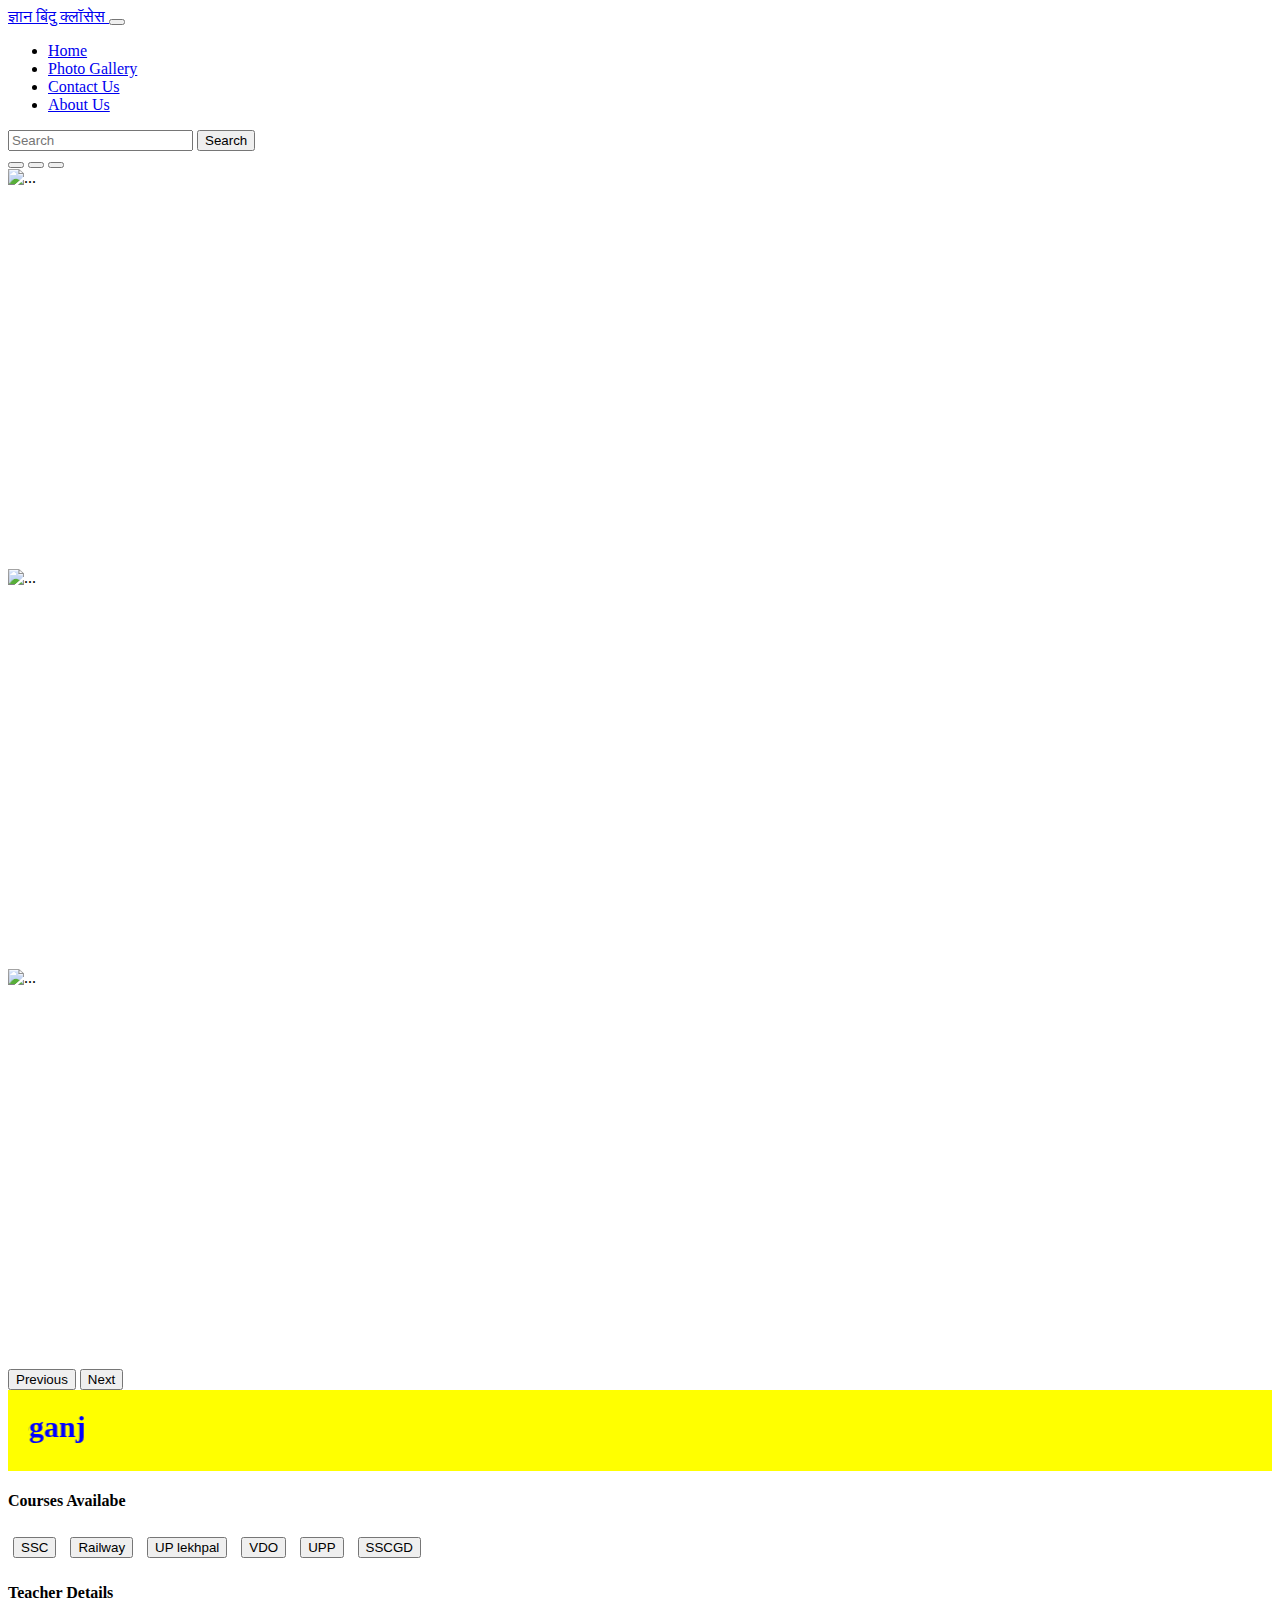
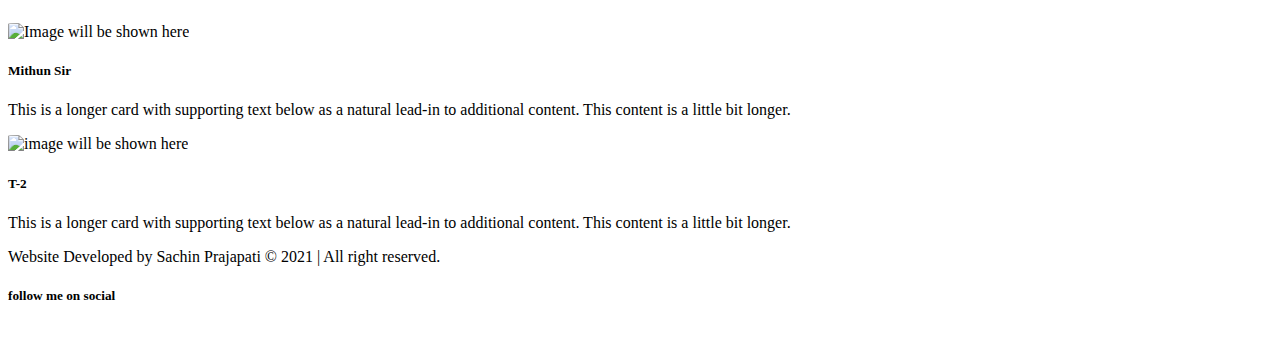
==== index.html @ 2c4bb499 "first commit" ====
<!doctype html>
<html lang="en">

<head>
    <!-- Required meta tags -->
    <meta charset="utf-8">
    <meta name="viewport" content="width=device-width, initial-scale=1">

    <!-- Bootstrap CSS -->
    <link href="https://cdn.jsdelivr.net/npm/bootstrap@5.0.2/dist/css/bootstrap.min.css" rel="stylesheet"
        integrity="sha384-EVSTQN3/azprG1Anm3QDgpJLIm9Nao0Yz1ztcQTwFspd3yD65VohhpuuCOmLASjC" crossorigin="anonymous">

    <script crossorigin="anonymous" src="https://kit.fontawesome.com/c8e4d183c2.js"></script>
    <title>Gyan Bindu Classes || ज्ञान बिंदु क्लॉसेस </title>
    <link rel="shortcut icon" type="image/jpge" href="image/gbc_title_img.jpeg">
    <link rel="stylesheet" href="css/style.css">
    <script src="js/script.js"></script>
</head>

<body>

    <!-- navabr -->
    <nav class="navbar navbar-expand-lg navbar-dark bg-dark">
        <div class="container-fluid">
            <a class="navbar-brand" href="#">ज्ञान बिंदु क्लॉसेस </a>
            <button class="navbar-toggler" type="button" data-bs-toggle="collapse"
                data-bs-target="#navbarSupportedContent" aria-controls="navbarSupportedContent" aria-expanded="false"
                aria-label="Toggle navigation">
                <span class="navbar-toggler-icon"></span>
            </button>
            <div class="collapse navbar-collapse" id="navbarSupportedContent">
                <ul class="navbar-nav me-auto mb-2 mb-lg-0">
                    <li class="nav-item">
                        <a class="nav-link active" aria-current="page" href="index.html">Home</a>
                    </li>
                    <li class="nav-item">
                        <a class="nav-link" href="photogallery.html">Photo Gallery</a>
                    </li>
                    <li class="nav-item">
                        <a class="nav-link" href="contact.html">Contact Us</a>
                    </li>
                    <li class="nav-item">
                        <a class="nav-link" href="aboutus.html">About Us</a>
                    </li>
                    <!-- <li class="nav-item dropdown">
                <a class="nav-link dropdown-toggle" href="#" id="navbarDropdown" role="button" data-bs-toggle="dropdown" aria-expanded="false">
                  Dropdown
                </a>
                <ul class="dropdown-menu" aria-labelledby="navbarDropdown">
                  <li><a class="dropdown-item" href="#">Action</a></li>
                  <li><a class="dropdown-item" href="#">Another action</a></li>
                  <li><hr class="dropdown-divider"></li>
                  <li><a class="dropdown-item" href="#">Something else here</a></li>
                </ul>
              </li> -->

                </ul>
                <form class="d-flex">
                    <input class="form-control me-2" type="search" placeholder="Search" aria-label="Search">
                    <button class="btn btn-outline-success" type="submit">Search</button>
                </form>
            </div>
        </div>
    </nav>

    <!-- /end of navbar -->
    <!-- //start crousel   -->

    <div id="carouselExampleIndicators" class="carousel slide" data-bs-ride="carousel">
        <div class="carousel-indicators">
            <button type="button" data-bs-target="#carouselExampleIndicators" data-bs-slide-to="0" class="active"
                aria-current="true" aria-label="Slide 1"></button>
            <button type="button" data-bs-target="#carouselExampleIndicators" data-bs-slide-to="1"
                aria-label="Slide 2"></button>
            <button type="button" data-bs-target="#carouselExampleIndicators" data-bs-slide-to="2"
                aria-label="Slide 3"></button>
        </div>
        <div class="carousel-inner">
            <div class="carousel-item active">
                <img src="https://images.pexels.com/photos/5212345/pexels-photo-5212345.jpeg?auto=compress&cs=tinysrgb&dpr=1&w=500"
                    class="d-block w-100" alt="...">
            </div>
            <div class="carousel-item">
                <img src="https://images.pexels.com/photos/5088017/pexels-photo-5088017.jpeg?auto=compress&cs=tinysrgb&dpr=1&w=500"
                    class="d-block w-100" alt="...">
            </div>
            <div class="carousel-item">
                <img src="https://images.pexels.com/photos/21696/pexels-photo.jpg?auto=compress&cs=tinysrgb&dpr=1&w=500"
                    class="d-block w-100" alt="...">
            </div>
        </div>
        <button class="carousel-control-prev" type="button" data-bs-target="#carouselExampleIndicators"
            data-bs-slide="prev">
            <span class="carousel-control-prev-icon" aria-hidden="true"></span>
            <span class="visually-hidden">Previous</span>
        </button>
        <button class="carousel-control-next" type="button" data-bs-target="#carouselExampleIndicators"
            data-bs-slide="next">
            <span class="carousel-control-next-icon" aria-hidden="true"></span>
            <span class="visually-hidden">Next</span>
        </button>
    </div>
    <!-- end crousel  -->

    <!-- marquee -->

    <div class="container-fluid marqueebox">
        <marquee behavior="" scrollamount="7" onmouseover="stop()" onmouseout="start()" direction="right">Best
            compititive coaching in Nawabganj</marquee>
    </div>

    <div class="container my-4 coursebox">
        <h4>Courses Availabe</h4>
        <button class="btn btn-info">SSC</button>
        <button class="btn btn-info">Railway</button>
        <button class="btn btn-info">UP lekhpal</button>
        <button class="btn btn-info">VDO</button>
        <button class="btn btn-info">UPP</button>
        <button class="btn btn-info">SSCGD</button>
    </div>

    <div class="container">
        <h4>Teacher Details</h4>
        <div class="row row-cols-1 row-cols-md-2 g-4">
            <div class="col">
                <div class="card">
                    <img src="..." class="card-img-top" alt="Image will be shown here">
                    <div class="card-body">
                        <h5 class="card-title">Mithun Sir </h5>
                        <p class="card-text">This is a longer card with supporting text below as a natural lead-in to
                            additional content. This content is a little bit longer.</p>
                    </div>
                </div>
            </div>
            <div class="col">
                <div class="card">
                    <img src="..." class="card-img-top" alt="image will be shown here">
                    <div class="card-body">
                        <h5 class="card-title">T-2</h5>
                        <p class="card-text">This is a longer card with supporting text below as a natural lead-in to
                            additional content. This content is a little bit longer.</p>
                    </div>
                </div>
            </div>
        </div>
    </div>

    <!-- footer -->
    <div class="myfooter container-fluid bg-dark text-light mt-4 p-3">
        <p class="text-center mb-0">Website Developed by Sachin Prajapati &copy; 2021 | All right reserved.</p>
        <h5 class="text-center my-2">follow me on social</h5>
        <ul class="social-icons">
            <li><a class="facebook" href="https://www.facebook.com/bullet.raja.1998"><i class="fab fa-facebook-f"
                        aria-hidden="true"></i></a></li>
            <li><a class="twitter" href="https://twitter.com/SachinP40"><i class="fab fa-twitter"
                        aria-hidden="true"></i></a></li>
            <li><a class="instagram" href="https://www.instagram.com/prajapati_rangbaz?r=nametag"><i
                        class="fab fa-instagram" aria-hidden="true"></i></a></li>
            <li><a class="github" href="https://github.com/sachinprajapati8604"><i class="fab fa-github"
                        aria-hidden="true"></i></a></li>
            <li><a class="linkedin" href="https://www.linkedin.com/in/sachin-prajapati-8b1993188"><i
                        class="fab fa-linkedin-in" aria-hidden="true"></i></a></li>

        </ul>
    </div>


    <script src="https://cdn.jsdelivr.net/npm/bootstrap@5.0.2/dist/js/bootstrap.bundle.min.js"
        integrity="sha384-MrcW6ZMFYlzcLA8Nl+NtUVF0sA7MsXsP1UyJoMp4YLEuNSfAP+JcXn/tWtIaxVXM"
        crossorigin="anonymous"></script>
</body>

</html>
---- css/style.css ----
.myaboutcard{
    color: #000;
   
}
.carousel-item {
    width: 100%;
    height: 400px;    
}

.carousel-item img{
    height: 400px;    
    object-fit: fill;
}

.card img{
    height: 15rem;
    border-radius: 5%;
}
.jumbotron{
    padding: 4rem 2rem;
    margin-bottom: 2rem;
    background-color: #e9ecef;
    border-radius: .3rem;
}
.gallery-col{
    /* width: 100%; */
    height: 17rem;
}
.gallery-col img{
    width: 100%;
    height: 100%;
}
.marqueebox {
    background-color: yellow;
    padding: 20px;
    color: blue;
    font-size: 30px;
    font-weight: bold;
}

.coursebox button{
    margin: 5px;
}
.social-icons{
    margin: 10px;
    text-align: center;
}
.social-icons li{
    text-decoration: none;
    list-style-type: none;
    display: inline;
    margin: 0px;
    padding: 10px;
}
.social-icons li a:hover{
    color: #fff;
    
}

@media screen and (max-width:600px) {
    .col-6{
        width: 100%;
    }
    .gallery-col{
        width: 100%;
    }
    .marqueebox {
        background-color: yellow;
        padding: 10px;
        color: blue;
        font-size: 20px;
        font-weight: bold;
    }
}
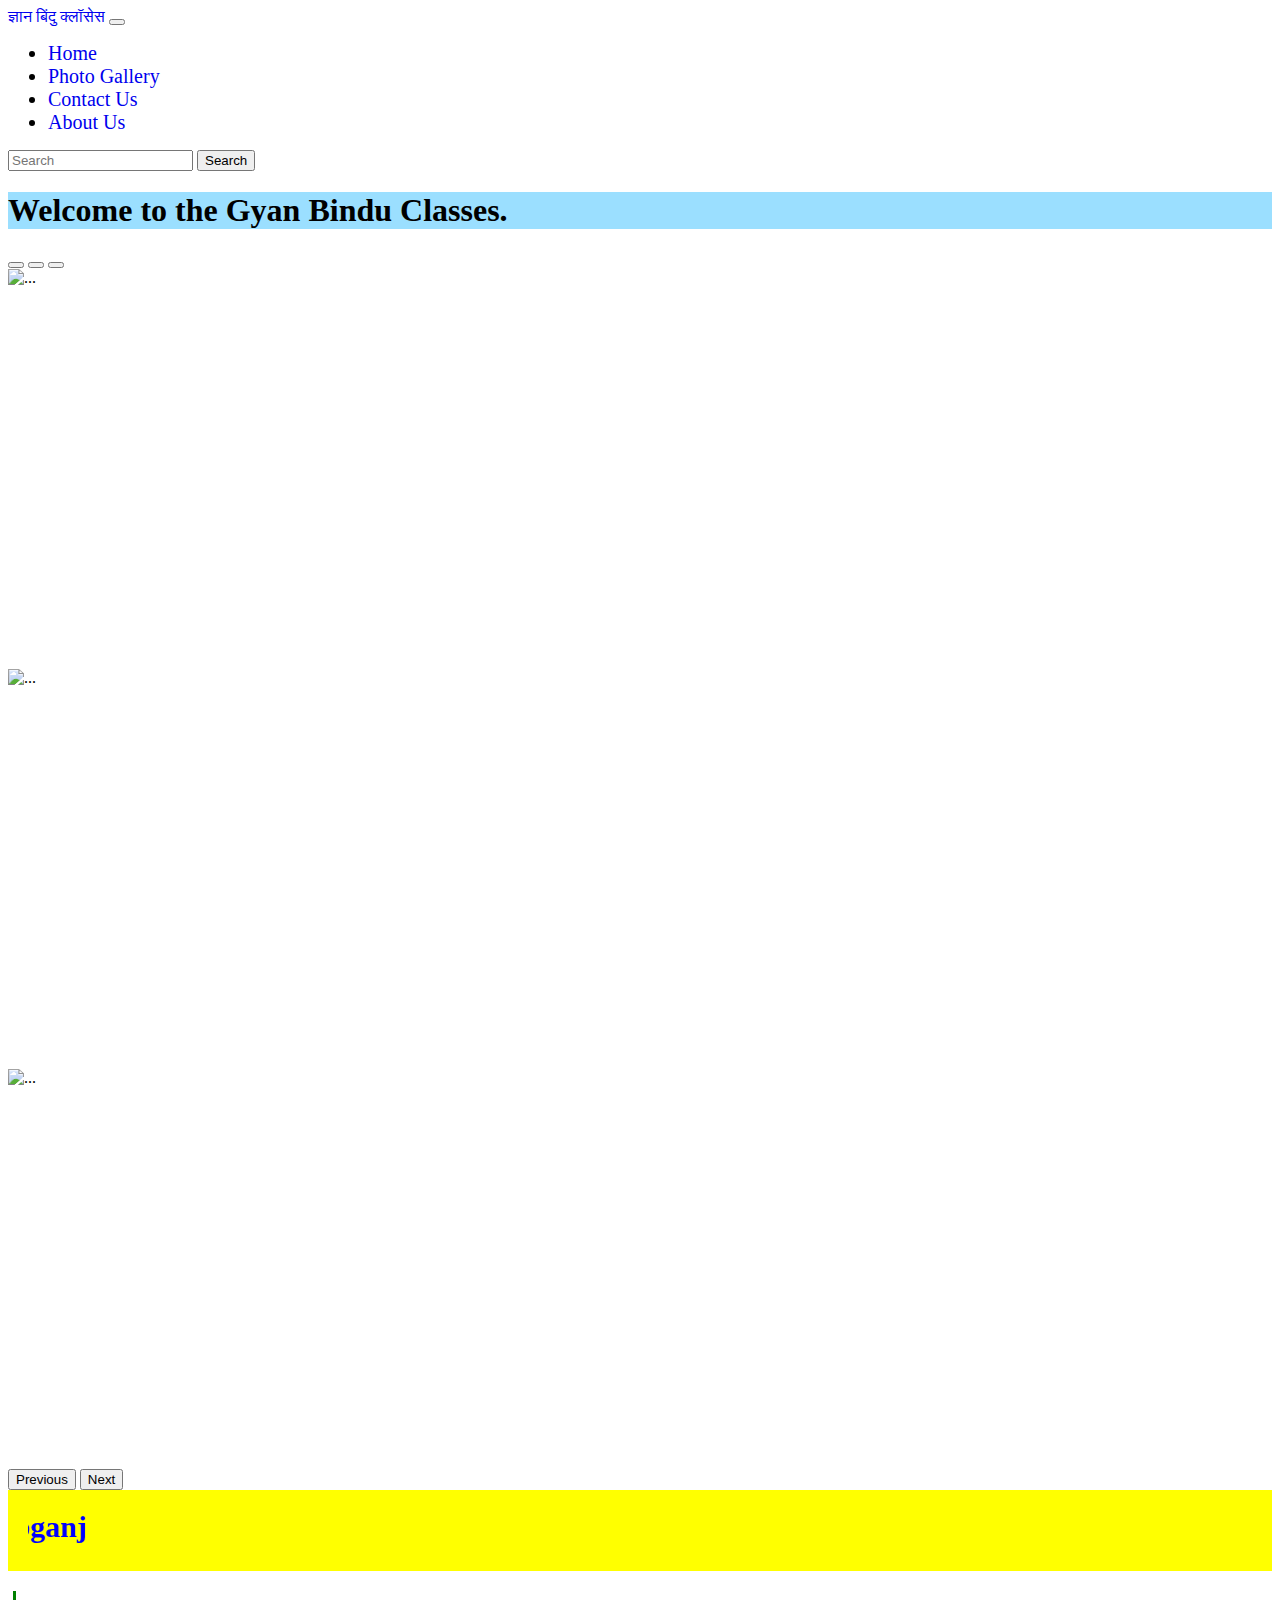
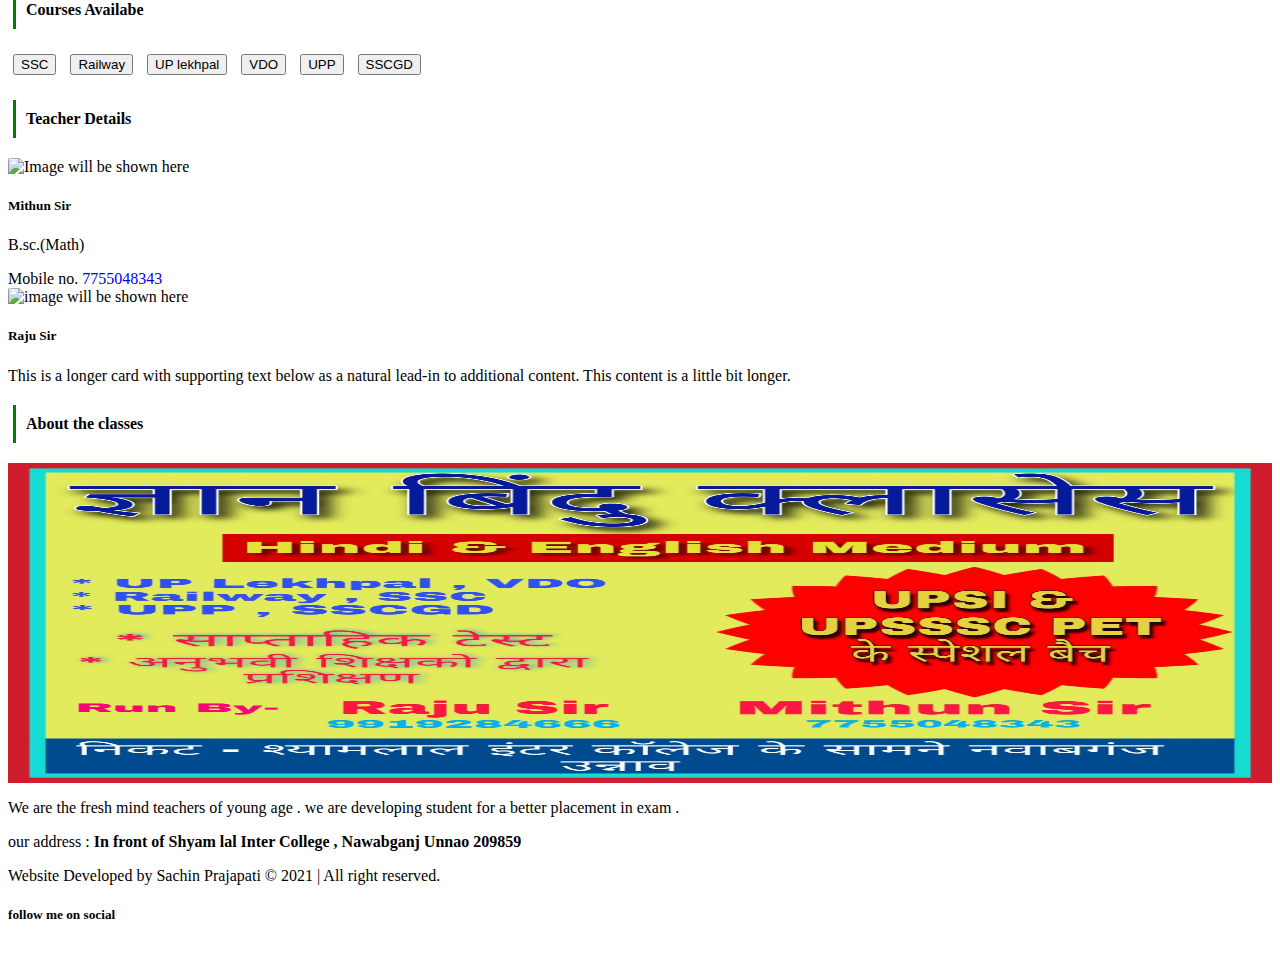
==== commit 86ee9a52: "ui updated" ====
--- a/index.html
+++ b/index.html
@@ -64,6 +64,16 @@
     </nav>
 
     <!-- /end of navbar -->
+
+
+    <div class="p-4 p-md-5 mb-1 rounded welcomebox my-1">
+        <div class="col-md-6 px-0">
+            <h1 class="display-4 fst-italic">Welcome to the Gyan Bindu Classes.</h1>
+            <!-- <p class="lead my-3">Multiple lines of text that form the lede, informing new readers quickly and efficiently about what’s most interesting in this post’s contents.</p> -->
+
+        </div>
+    </div>
+
     <!-- //start crousel   -->
 
     <div id="carouselExampleIndicators" class="carousel slide" data-bs-ride="carousel">
@@ -110,7 +120,7 @@
     </div>
 
     <div class="container my-4 coursebox">
-        <h4>Courses Availabe</h4>
+        <h4 class="title">Courses Availabe</h4>
         <button class="btn btn-info">SSC</button>
         <button class="btn btn-info">Railway</button>
         <button class="btn btn-info">UP lekhpal</button>
@@ -120,28 +130,45 @@
     </div>
 
     <div class="container">
-        <h4>Teacher Details</h4>
+        <h4 class="title">Teacher Details</h4>
         <div class="row row-cols-1 row-cols-md-2 g-4">
             <div class="col">
-                <div class="card">
-                    <img src="..." class="card-img-top" alt="Image will be shown here">
+                <div class="card mycard">
+                    <img src="https://scontent.fbbi5-1.fna.fbcdn.net/v/t1.6435-0/c0.42.720.720a/s552x414/181406853_1922606874581380_7183077167845961537_n.jpg?_nc_cat=104&_nc_rgb565=1&ccb=1-3&_nc_sid=da31f3&_nc_ohc=De6DtPwFhaIAX8sYXJo&_nc_ht=scontent.fbbi5-1.fna&tp=28&oh=146a2a194b91097d9c77ca032f132e7a&oe=60EE4246"
+                        class="card-img-top" alt="Image will be shown here">
                     <div class="card-body">
                         <h5 class="card-title">Mithun Sir </h5>
+                        <p class="card-text">B.sc.(Math)</p> Mobile no.
+                        <a href="tel:7755048343"> 7755048343</a>
+                    </div>
+                </div>
+            </div>
+            <div class="col">
+                <div class="card">
+                    <img src="..." class="card-img-top" alt="image will be shown here">
+                    <div class="card-body">
+                        <h5 class="card-title">Raju Sir</h5>
                         <p class="card-text">This is a longer card with supporting text below as a natural lead-in to
                             additional content. This content is a little bit longer.</p>
                     </div>
                 </div>
             </div>
-            <div class="col">
-                <div class="card">
-                    <img src="..." class="card-img-top" alt="image will be shown here">
-                    <div class="card-body">
-                        <h5 class="card-title">T-2</h5>
-                        <p class="card-text">This is a longer card with supporting text below as a natural lead-in to
-                            additional content. This content is a little bit longer.</p>
-                    </div>
-                </div>
-            </div>
+        </div>
+    </div>
+
+    <div class="container my-2">
+        <h4 class="title">About the classes </h4>
+        <div class="row">
+            <div class="col-4 mycol">
+                <img src="image/gbc_title_img.jpeg" alt="image will be shown here">
+
+            </div>
+            <div class="col-8">
+                <p class="lead">We are the fresh mind teachers of young age . we are developing student for a better
+                    placement in exam . </p>
+                <p> our address : <strong>In front of Shyam lal Inter College , Nawabganj Unnao 209859</strong> </p>
+            </div>
+            <div></div>
         </div>
     </div>
 
--- a/css/style.css
+++ b/css/style.css
@@ -1,74 +1,105 @@
-.myaboutcard{
-    color: #000;
-   
+nav ul li {
+  font-size: 20px;
+}
+.navbar .navbar-nav .nav-item a:hover {
+  border-bottom: 3px solid #f3942a;
+}
+
+.welcomebox {
+  background-color: #9bdfff;
+  color: #000;
+}
+.myaboutcard {
+  color: #000;
 }
 .carousel-item {
-    width: 100%;
-    height: 400px;    
+  width: 100%;
+  height: 400px;
 }
 
-.carousel-item img{
-    height: 400px;    
-    object-fit: fill;
+.carousel-item img {
+  height: 400px;
+  object-fit: fill;
 }
 
-.card img{
-    height: 15rem;
-    border-radius: 5%;
+.card img {
+  height: 15rem;
+  border-radius: 5%;
 }
-.jumbotron{
-    padding: 4rem 2rem;
-    margin-bottom: 2rem;
-    background-color: #e9ecef;
-    border-radius: .3rem;
+.jumbotron {
+  padding: 4rem 2rem;
+  margin-bottom: 2rem;
+  background-color: #e9ecef;
+  border-radius: 0.3rem;
 }
-.gallery-col{
-    /* width: 100%; */
-    height: 17rem;
+.gallery-col {
+  /* width: 100%; */
+  height: 17rem;
 }
-.gallery-col img{
-    width: 100%;
-    height: 100%;
+.gallery-col img {
+  width: 100%;
+  height: 100%;
 }
 .marqueebox {
-    background-color: yellow;
-    padding: 20px;
-    color: blue;
-    font-size: 30px;
-    font-weight: bold;
+  background-color: yellow;
+  padding: 20px;
+  color: blue;
+  font-size: 30px;
+  font-weight: bold;
 }
 
-.coursebox button{
-    margin: 5px;
+.coursebox button {
+  margin: 5px;
 }
-.social-icons{
-    margin: 10px;
-    text-align: center;
+.social-icons {
+  margin: 10px;
+  text-align: center;
 }
-.social-icons li{
-    text-decoration: none;
-    list-style-type: none;
-    display: inline;
-    margin: 0px;
-    padding: 10px;
+.social-icons li {
+  text-decoration: none;
+  list-style-type: none;
+  display: inline;
+  margin: 0px;
+  padding: 10px;
 }
-.social-icons li a:hover{
-    color: #fff;
-    
+.social-icons li a:hover {
+  color: #fff;
+}
+.mycard img {
+  height: 18rem;
+}
+a {
+  text-decoration: none;
+}
+.mycol {
+  height: 20rem;
+}
+.mycol img {
+  width: 100%;
+  height: 20rem;
+}
+.title {
+  border-left: 3px solid green;
+  margin: 5px;
+  padding: 10px;
+  margin-bottom: 20px;
+  margin-top: 20px;
 }
 
-@media screen and (max-width:600px) {
-    .col-6{
-        width: 100%;
-    }
-    .gallery-col{
-        width: 100%;
-    }
-    .marqueebox {
-        background-color: yellow;
-        padding: 10px;
-        color: blue;
-        font-size: 20px;
-        font-weight: bold;
-    }
-}+@media screen and (max-width: 600px) {
+  .col-6,
+  .col-4,
+  .col-8 {
+    width: 100%;
+  }
+  .gallery-col {
+    width: 100%;
+  }
+  .marqueebox {
+    background-color: yellow;
+    padding: 10px;
+    color: blue;
+    font-size: 20px;
+    font-weight: bold;
+  }
+}
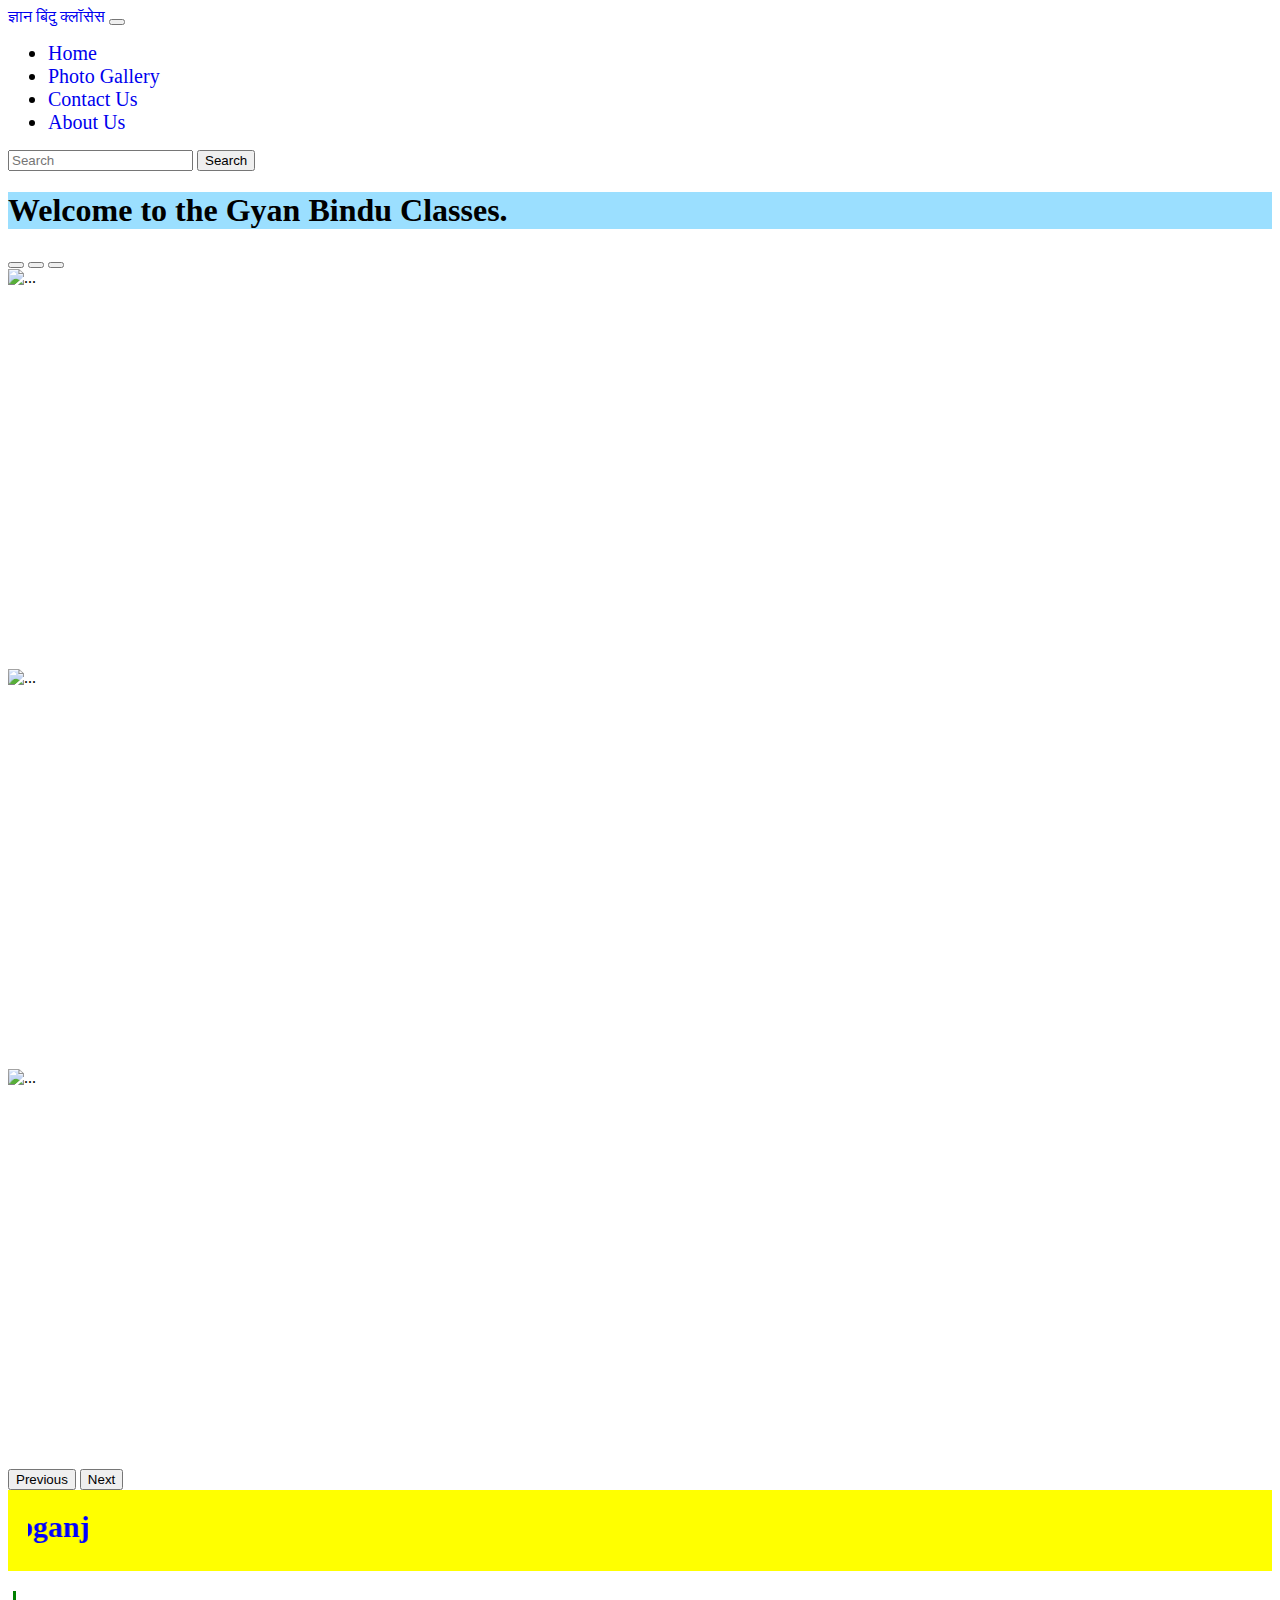
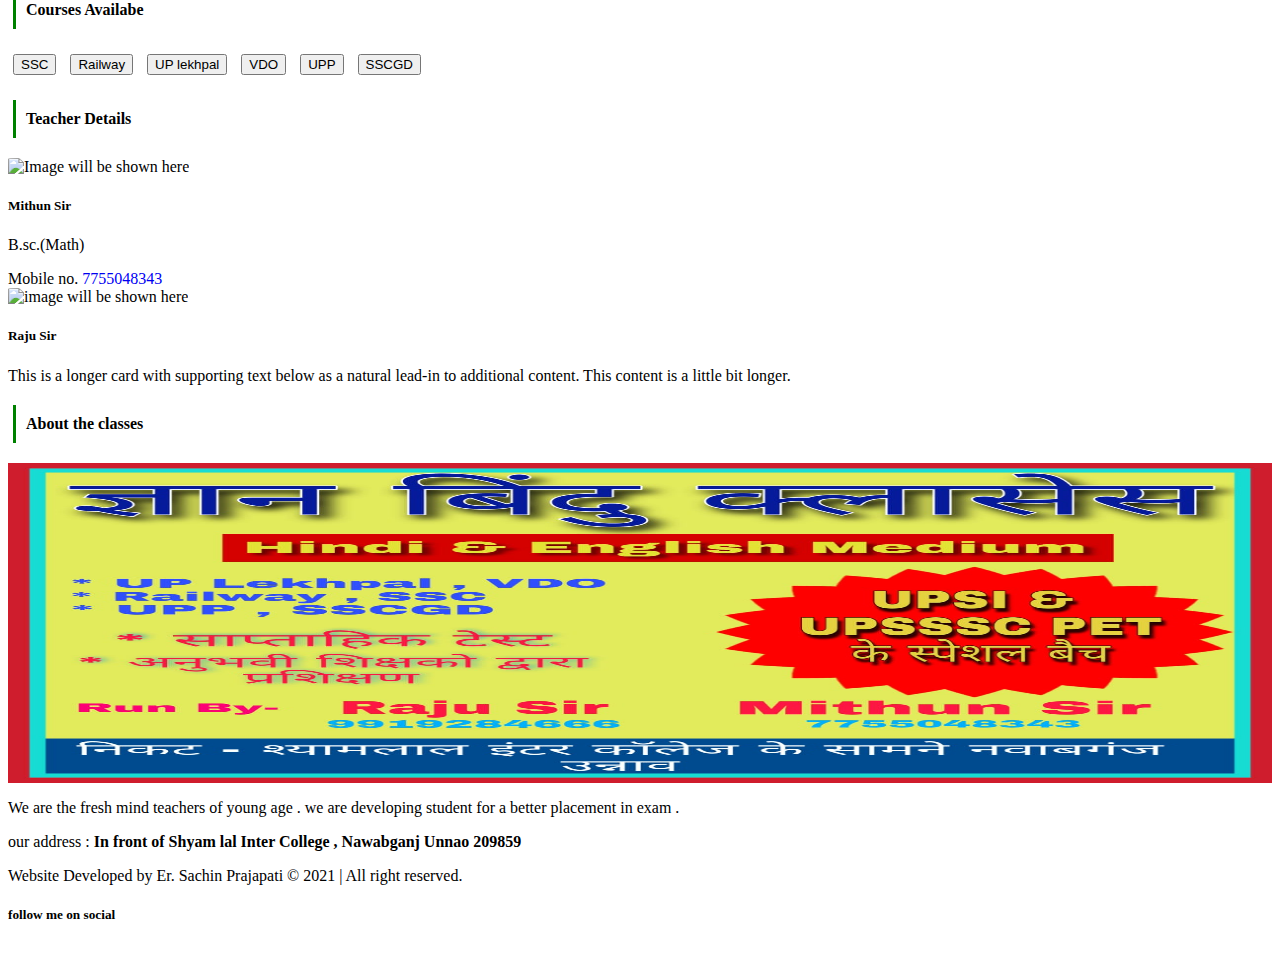
==== commit a1f52832: "ui updated" ====
--- a/index.html
+++ b/index.html
@@ -174,7 +174,7 @@
 
     <!-- footer -->
     <div class="myfooter container-fluid bg-dark text-light mt-4 p-3">
-        <p class="text-center mb-0">Website Developed by Sachin Prajapati &copy; 2021 | All right reserved.</p>
+        <p class="text-center mb-0">Website Developed by Er. Sachin Prajapati &copy; 2021 | All right reserved.</p>
         <h5 class="text-center my-2">follow me on social</h5>
         <ul class="social-icons">
             <li><a class="facebook" href="https://www.facebook.com/bullet.raja.1998"><i class="fab fa-facebook-f"
